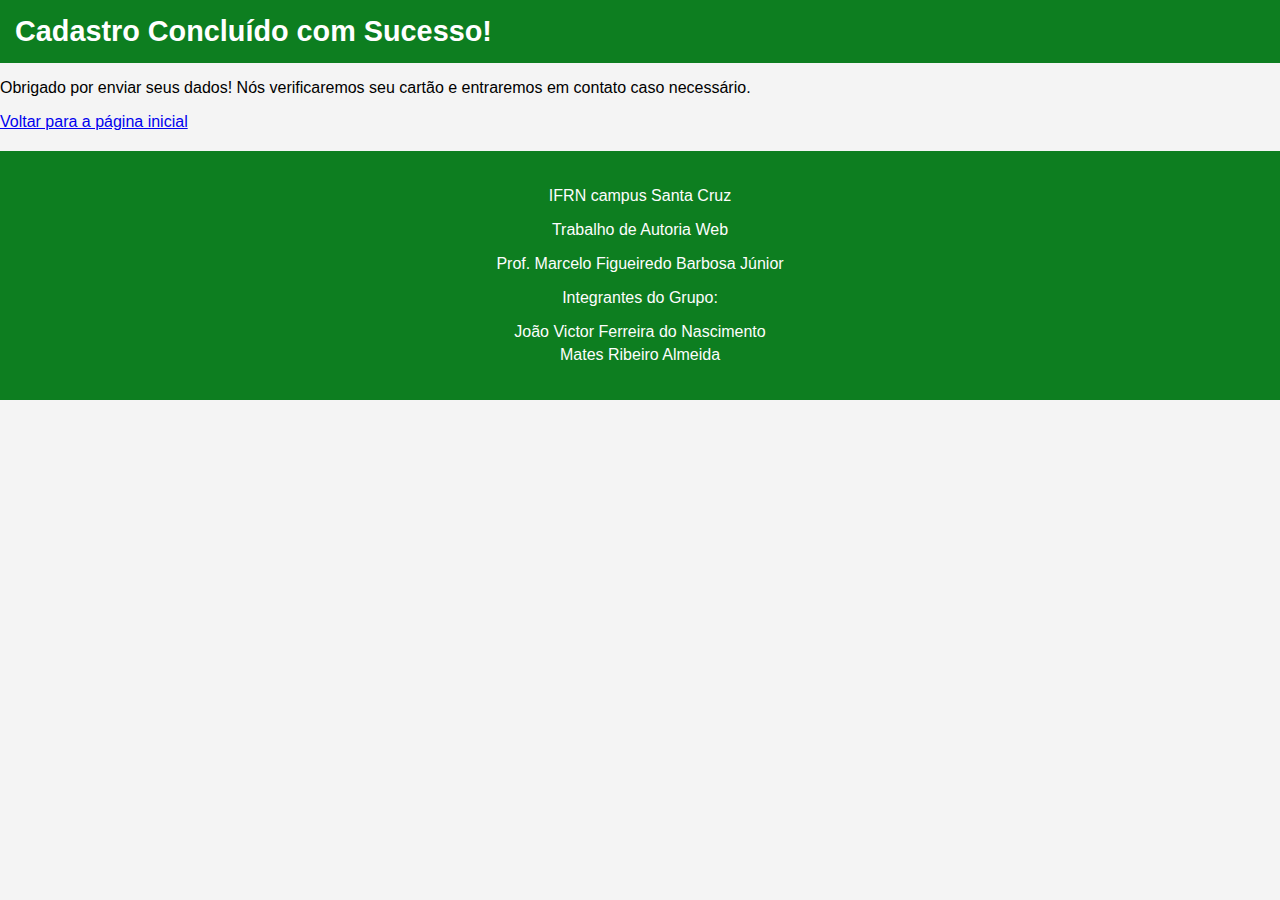
==== concluidoformulario.html @ a772cf93 "SITE-PRONTO" ====
<!DOCTYPE html>
<html lang="pt-BR">

<head>
    <meta charset="UTF-8">
    <meta name="viewport" content="width=device-width, initial-scale=1.0">
    <title>Cadastro Concluído</title>
    <link rel="stylesheet" href="style.css">
</head>

<body>
    <header>
        <h1>Cadastro Concluído com Sucesso!</h1>
    </header>
    <main>
        <p>Obrigado por enviar seus dados! Nós verificaremos seu cartão e entraremos em contato caso necessário.</p>
        <a href="index.html">Voltar para a página inicial</a>
    </main>
    <footer>
        <p>IFRN campus Santa Cruz</p>
        <p>Trabalho de Autoria Web</p>
        <p>Prof. Marcelo Figueiredo Barbosa Júnior</p>
        <p>Integrantes do Grupo:</p>
        <ul>
            <li>João Victor Ferreira do Nascimento</li>
            <li>Mates Ribeiro Almeida</li>
        </ul>
    </footer>
</body>

</html>
---- style.css ----
body {
    font-family: Arial, sans-serif;
    margin: 0;
    padding: 0;
    background-color: #f4f4f4;
}

header {
    background-color: #0d7e20;
    color: white;
    padding: 15px 0;
    text-align: center;
    display: flex;
    justify-content: space-between;
    align-items: center;
    padding: 15px;
}

.header-container {
    display: flex;
    justify-content: space-between;
    align-items: center;
    width: 100%;
    max-width: 1200px;
}

header h1 {
    font-size: 1.8rem;
    margin: 0;
}

nav ul {
    list-style-type: none;
    padding: 0;
    display: flex;
    justify-content: flex-end;
    gap: 20px;
    margin: 0;
}

nav ul li {
    margin: 0;
}

nav ul li a {
    color: white;
    text-decoration: none;
    font-size: 1rem;
}

form {
    max-width: 600px;
    margin: 20px auto;
    padding: 20px;
    background-color: white;
    box-shadow: 0 0 10px rgba(0, 0, 0, 0.1);
}

form label {
    display: block;
    margin: 10px 0 5px;
}

form input {
    width: 100%;
    padding: 8px;
    margin-bottom: 10px;
    border: 1px solid #ccc;
    border-radius: 4px;
}

form input[type="submit"],
form input[type="reset"] {
    width: 48%;
    margin: 10px 1%;
    background-color: #4CAF50;
    color: white;
    border: none;
    cursor: pointer;
    padding: 10px;
}

form input[type="submit"]:hover,
form input[type="reset"]:hover {
    background-color: #45a049;
}

footer {
    background-color: #0d7e20;
    color: rgb(253, 253, 253);
    text-align: center;
    padding: 20px 0;
    position: relative;
    margin-top: 20px;
}

footer ul {
    list-style-type: none;
    padding: 0;
}

footer ul li {
    margin: 5px 0;
}

header img {
    max-width: 250px;
    height: auto;
    position: absolute;
    right: 15px;
}
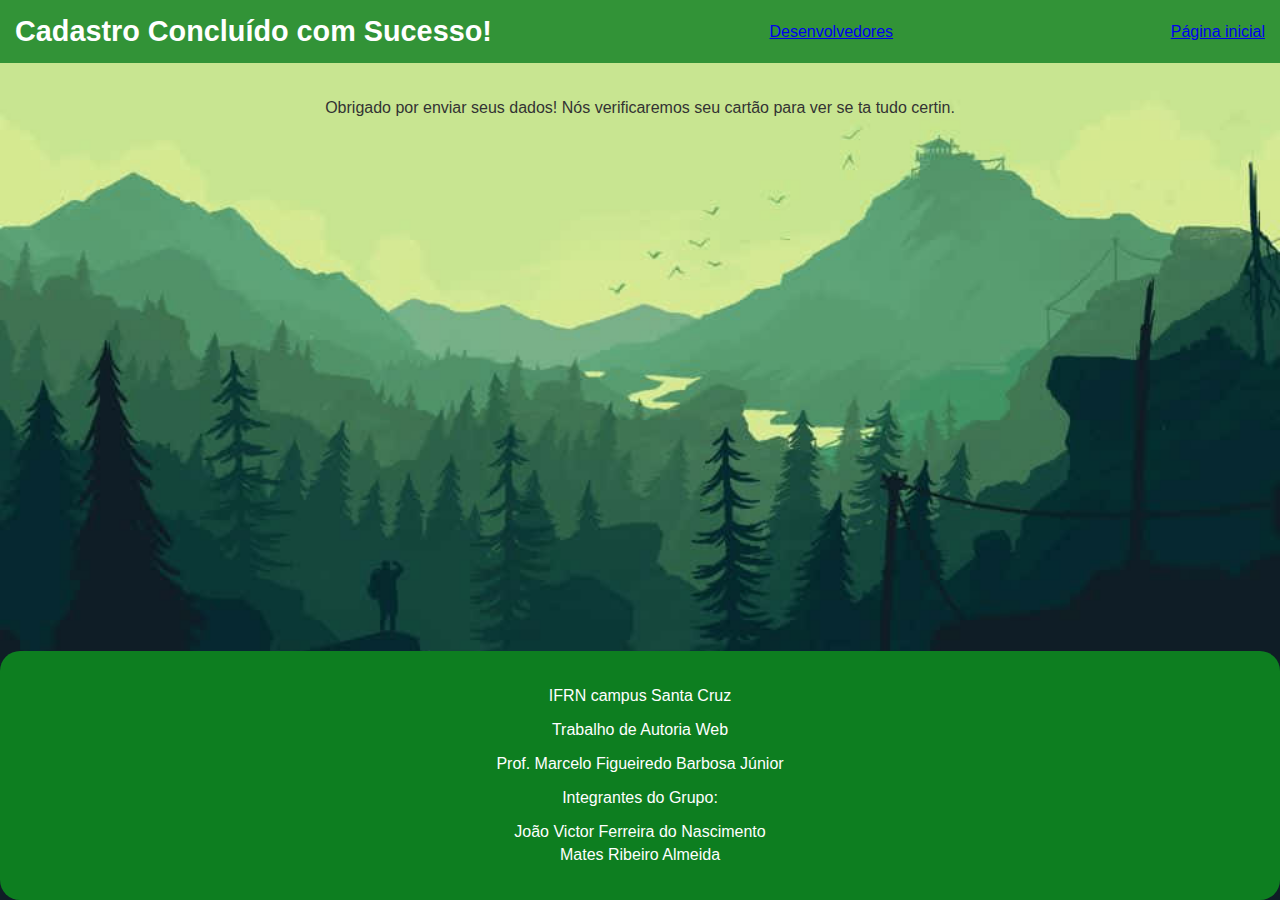
==== commit f1a7bcd8: "SITE-FEITO" ====
--- a/concluidoformulario.html
+++ b/concluidoformulario.html
@@ -5,16 +5,17 @@
     <meta charset="UTF-8">
     <meta name="viewport" content="width=device-width, initial-scale=1.0">
     <title>Cadastro Concluído</title>
-    <link rel="stylesheet" href="style.css">
+    <link rel="stylesheet" href="concluido.css">
 </head>
 
 <body>
     <header>
         <h1>Cadastro Concluído com Sucesso!</h1>
+        <a href="segundo.html"> Desenvolvedores</a>
+        <a href="index.html">Página inicial</a>
     </header>
     <main>
-        <p>Obrigado por enviar seus dados! Nós verificaremos seu cartão e entraremos em contato caso necessário.</p>
-        <a href="index.html">Voltar para a página inicial</a>
+        <p>Obrigado por enviar seus dados! Nós verificaremos seu cartão para ver se ta tudo certin.</p>
     </main>
     <footer>
         <p>IFRN campus Santa Cruz</p>
--- a/concluido.css
+++ b/concluido.css
@@ -0,0 +1,51 @@
+body {
+    font-family: Arial, sans-serif;
+    margin: 0;
+    padding: 0;
+    display: flex;
+    flex-direction: column;
+    min-height: 100vh;
+    background: url('floresta.jpg') no-repeat center center fixed;
+    background-size: cover;
+    color: #333;
+}
+
+header {
+    background: rgba(13, 126, 32, 0.8); 
+    color: white;
+    padding: 15px;
+    text-align: center;
+    display: flex;
+    justify-content: space-between;
+    align-items: center;
+    position: relative;
+}
+
+header h1 {
+    font-size: 1.8rem;
+    margin: 0;
+}
+
+main {
+    flex: 1;
+    padding: 20px;
+    text-align: center;
+}
+
+footer {
+    background-color: #0d7e20;
+    color: white;
+    text-align: center;
+    padding: 20px 0;
+    position: relative;
+    border-radius: 20px;
+}
+
+footer ul {
+    list-style-type: none;
+    padding: 0;
+}
+
+footer ul li {
+    margin: 5px 0;
+}
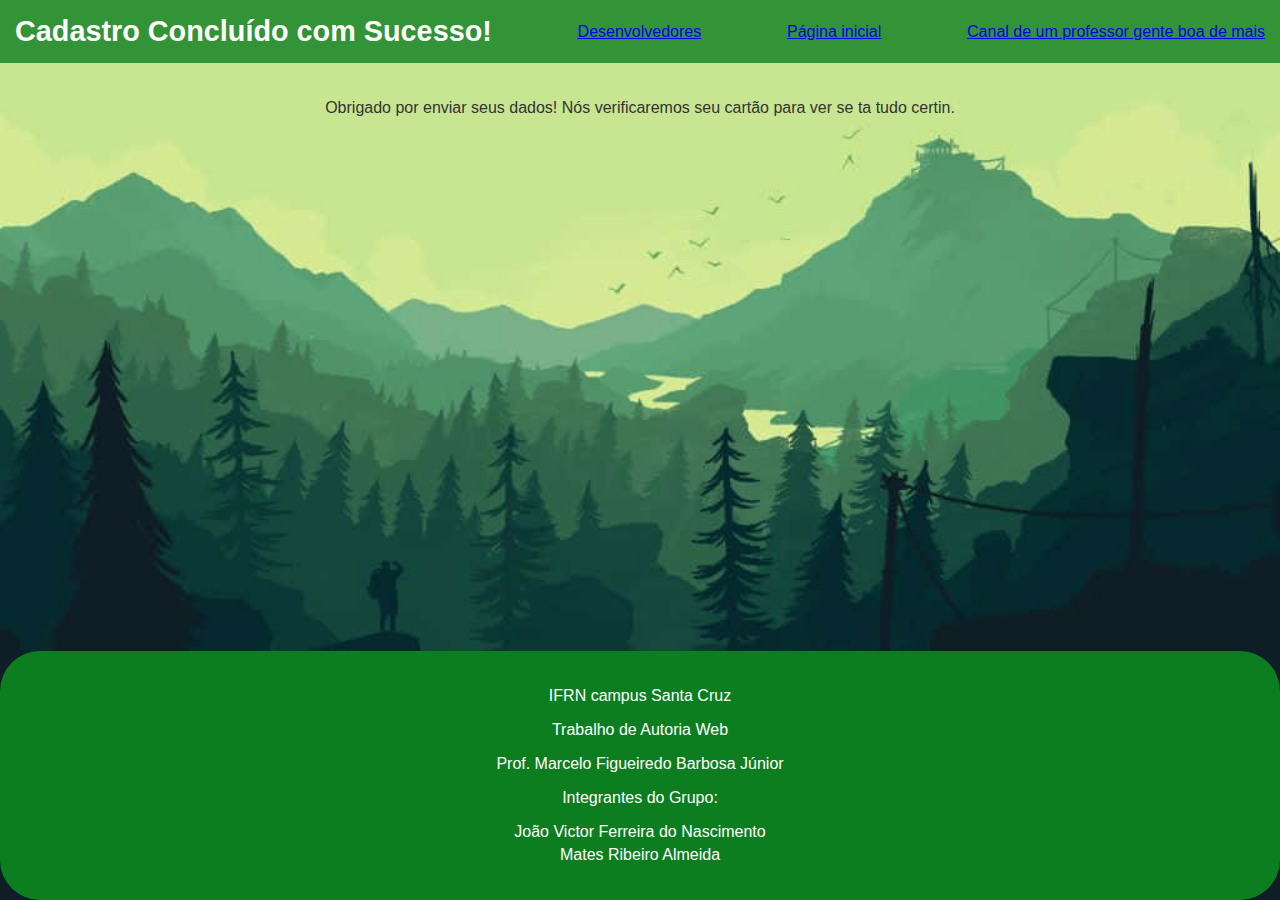
==== commit ab83058d: "SITE-PRONTO-FORMULARIO" ====
--- a/concluidoformulario.html
+++ b/concluidoformulario.html
@@ -13,6 +13,7 @@
         <h1>Cadastro Concluído com Sucesso!</h1>
         <a href="segundo.html"> Desenvolvedores</a>
         <a href="index.html">Página inicial</a>
+        <a href="https://www.youtube.com/@mimmarcelo">Canal de um professor gente boa de mais</a>
     </header>
     <main>
         <p>Obrigado por enviar seus dados! Nós verificaremos seu cartão para ver se ta tudo certin.</p>
--- a/concluido.css
+++ b/concluido.css
@@ -38,7 +38,7 @@
     text-align: center;
     padding: 20px 0;
     position: relative;
-    border-radius: 20px;
+    border-radius: 40px;
 }
 
 footer ul {
